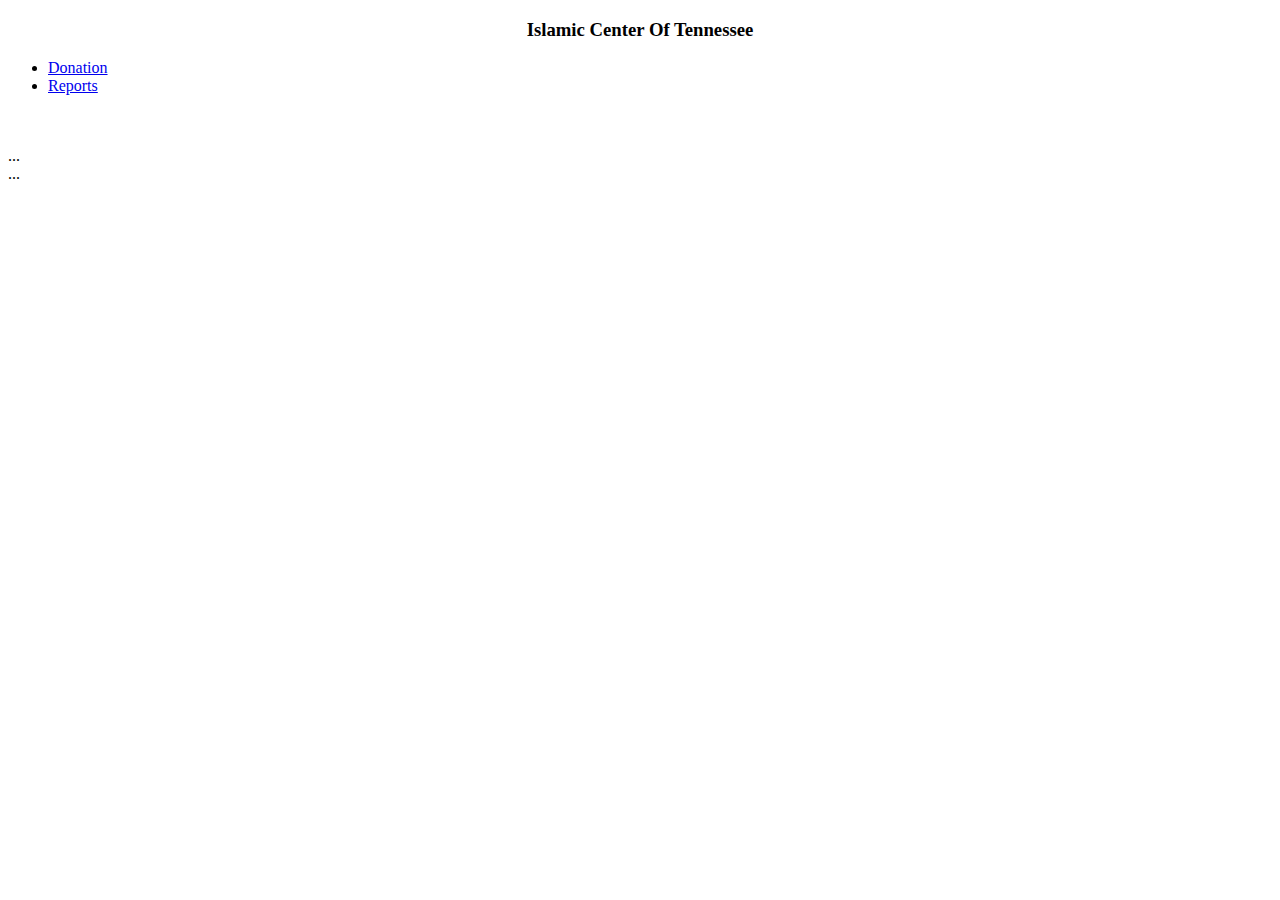
==== src/main/resources/templates/index.html @ e1c497f5 "Initial commit" ====
<!DOCTYPE HTML>
<html xmlns:th="http://www.thymeleaf.org">
<head>
    <title>ICT</title>
    <meta http-equiv="Content-Type" content="text/html; charset=UTF-8"/>
    <!-- bootstrap & jquery -->
    <script src="webjars/jquery/3.1.1/jquery.js"></script>
    <link href="webjars/bootstrap/3.3.2/css/bootstrap.min.css" rel="stylesheet" media="screen"/>
    <script src="webjars/bootstrap/3.3.2/js/bootstrap.min.js"></script>
    <!-- jquery autocomplete -->
    <script src="webjars/jquery-ui/1.12.0/jquery-ui.min.js"></script>
    <link href="webjars/jquery-ui/1.12.0/jquery-ui.min.css" rel="stylesheet" media="screen"/>
    <!-- Bootstrap Date-Picker Plugin -->
    <script type="text/javascript" src="webjars/bootstrap-datepicker/1.4.0/js/bootstrap-datepicker.min.js"></script>
    <link rel="stylesheet" href="webjars/bootstrap-datepicker/1.4.0/css/bootstrap-datepicker.css"/>
    <!-- custom functions -->
    <script type="text/javascript" th:src="@{/js/myJsFunctions.js}"></script>
</head>
<body>
<div class="container">
    <div class="page-header" align="center">
        <h3>Islamic Center Of Tennessee</h3>
    </div>
</div>
<div>
    <!-- Nav tabs -->
    <ul class="nav nav-tabs" role="tablist">
        <li role="presentation" class="active">
            <a href="#donation" onclick="javascript:hideShowTabs('donation');" aria-controls="donation" role="tab"
               data-toggle="tab">
                Donation
            </a>
        </li>
        <li role="presentation">
            <a href="#report" onclick="javascript:hideShowTabs('report');" aria-controls="report" role="tab"
               data-toggle="tab">Reports</a>
        </li>
    </ul>
    <br/>
    <br/>
    <!-- Tab panes -->
    <div class="tab-content">
        <div role="tabpanel" class="tab-pane active" id="donation">
            <div th:replace="donationFragment :: donationFragment"></div>
        </div>
        <div role="tabpanel" class="tab-pane" id="report">
            <div th:replace="donationResult :: result">...</div>
            ...
        </div>
    </div>

</div>
</body>
</html>
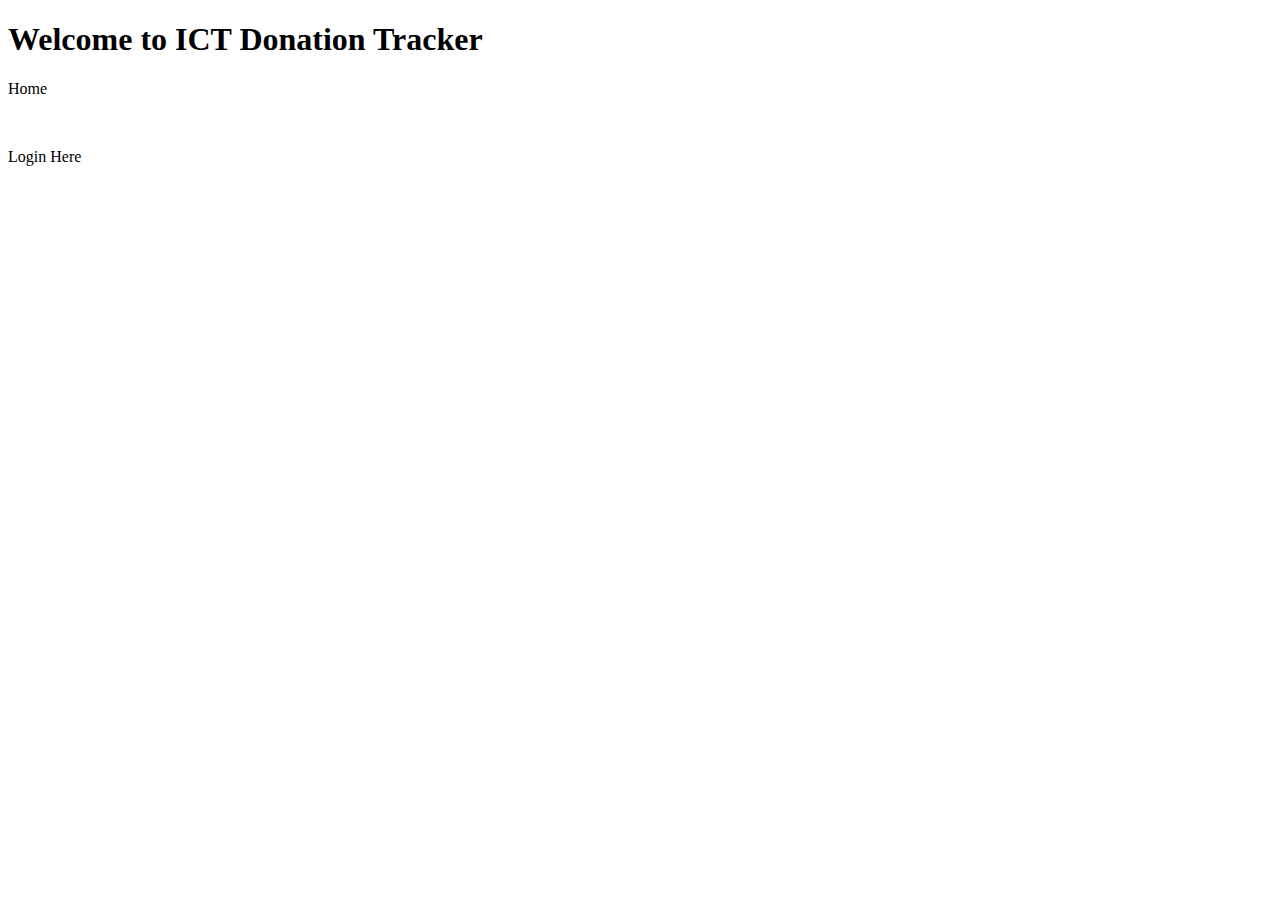
==== commit c96a3045: "Added login page and spring security" ====
--- a/src/main/resources/templates/index.html
+++ b/src/main/resources/templates/index.html
@@ -1,54 +1,12 @@
-<!DOCTYPE HTML>
-<html xmlns:th="http://www.thymeleaf.org">
+<!DOCTYPE html>
+<html xmlns:th="http://www.thymeleaf.org" xmlns="http://www.w3.org/1999/xhtml">
 <head>
+    <meta http-equiv="Content-Type" content="text/html; charset=UTF-8"/>
     <title>ICT</title>
-    <meta http-equiv="Content-Type" content="text/html; charset=UTF-8"/>
-    <!-- bootstrap & jquery -->
-    <script src="webjars/jquery/3.1.1/jquery.js"></script>
-    <link href="webjars/bootstrap/3.3.2/css/bootstrap.min.css" rel="stylesheet" media="screen"/>
-    <script src="webjars/bootstrap/3.3.2/js/bootstrap.min.js"></script>
-    <!-- jquery autocomplete -->
-    <script src="webjars/jquery-ui/1.12.0/jquery-ui.min.js"></script>
-    <link href="webjars/jquery-ui/1.12.0/jquery-ui.min.css" rel="stylesheet" media="screen"/>
-    <!-- Bootstrap Date-Picker Plugin -->
-    <script type="text/javascript" src="webjars/bootstrap-datepicker/1.4.0/js/bootstrap-datepicker.min.js"></script>
-    <link rel="stylesheet" href="webjars/bootstrap-datepicker/1.4.0/css/bootstrap-datepicker.css"/>
-    <!-- custom functions -->
-    <script type="text/javascript" th:src="@{/js/myJsFunctions.js}"></script>
 </head>
 <body>
-<div class="container">
-    <div class="page-header" align="center">
-        <h3>Islamic Center Of Tennessee</h3>
-    </div>
-</div>
-<div>
-    <!-- Nav tabs -->
-    <ul class="nav nav-tabs" role="tablist">
-        <li role="presentation" class="active">
-            <a href="#donation" onclick="javascript:hideShowTabs('donation');" aria-controls="donation" role="tab"
-               data-toggle="tab">
-                Donation
-            </a>
-        </li>
-        <li role="presentation">
-            <a href="#report" onclick="javascript:hideShowTabs('report');" aria-controls="report" role="tab"
-               data-toggle="tab">Reports</a>
-        </li>
-    </ul>
-    <br/>
-    <br/>
-    <!-- Tab panes -->
-    <div class="tab-content">
-        <div role="tabpanel" class="tab-pane active" id="donation">
-            <div th:replace="donationFragment :: donationFragment"></div>
-        </div>
-        <div role="tabpanel" class="tab-pane" id="report">
-            <div th:replace="donationResult :: result">...</div>
-            ...
-        </div>
-    </div>
-
-</div>
+<h1>Welcome to ICT Donation Tracker</h1>
+<p><a th:href="@{/home}">Home</a></p><br/>
+<p>Login <a th:href="@{/login}">Here</a></p>
 </body>
 </html>